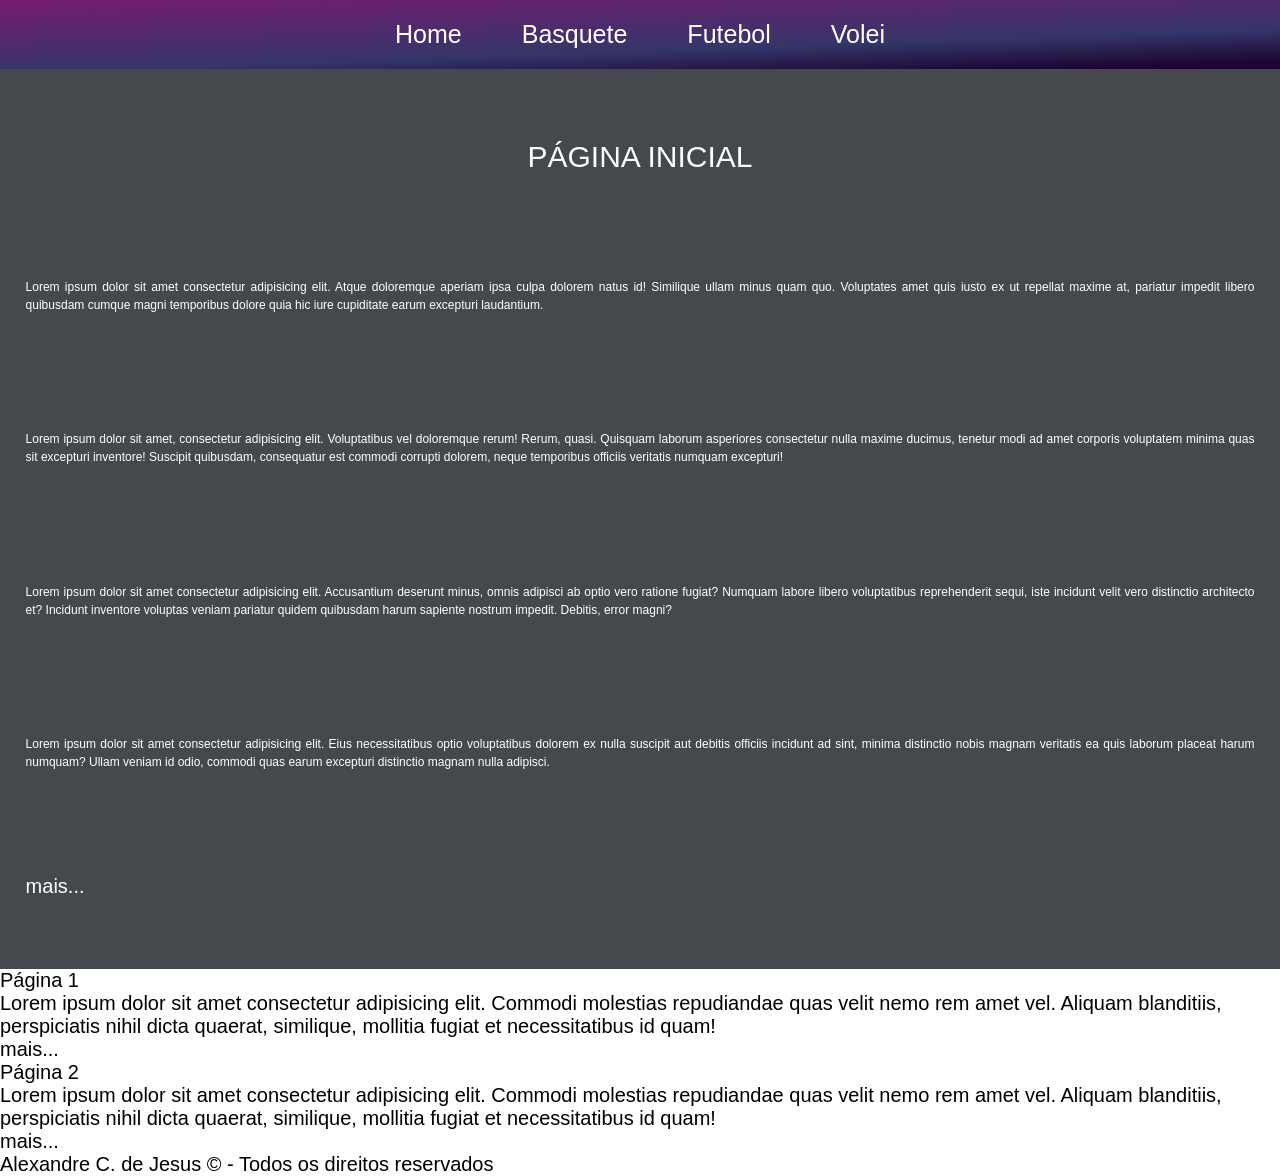
==== index.html @ aa4e0e37 "Aplicando @media - queries" ====
<!doctype html>
<html lang="pt-br">
  <head>
    <meta charset="UTF-8" />
    <meta name="viewport" content="width=device-width, initial-scale=1.0" />
    <title>ESPORTE TOTAL</title>
    <link rel="stylesheet" href="./css/main.css" />
  </head>
  <body>
    <header class="cabecalho">
      <nav class="cabecalho__navbar">
        <ul class="cabecalho__lista">
          <li class="cabecalho__list-item">
            <a
              class="cabecalho__link cabecalho__link--active"
              href="./index.html"
              >Home</a
            >
          </li>
          <li class="cabecalho__list-item">
            <a class="cabecalho__link" href="./paginas/basquete.html"
              >Basquete</a
            >
          </li>
          <li class="cabecalho__list-item">
            <a class="cabecalho__link" href="./paginas/futebol.html">Futebol</a>
          </li>
          <li class="cabecalho__list-item">
            <a class="cabecalho__link" href="./paginas/volei.html">Volei</a>
          </li>
        </ul>
      </nav>
    </header>

    <main>
      <section class="hero">
        <div class="hero__container">
          <h1 class="hero__title">Página Inicial</h1>
          <p class="hero__text">
            Lorem ipsum dolor sit amet consectetur adipisicing elit. Atque
            doloremque aperiam ipsa culpa dolorem natus id! Similique ullam
            minus quam quo. Voluptates amet quis iusto ex ut repellat maxime at,
            pariatur impedit libero quibusdam cumque magni temporibus dolore
            quia hic iure cupiditate earum excepturi laudantium.
          </p>
          <p class="hero__text">
            Lorem ipsum dolor sit amet, consectetur adipisicing elit.
            Voluptatibus vel doloremque rerum! Rerum, quasi. Quisquam laborum
            asperiores consectetur nulla maxime ducimus, tenetur modi ad amet
            corporis voluptatem minima quas sit excepturi inventore! Suscipit
            quibusdam, consequatur est commodi corrupti dolorem, neque
            temporibus officiis veritatis numquam excepturi!
          </p>
          <p class="hero__text">
            Lorem ipsum dolor sit amet consectetur adipisicing elit. Accusantium
            deserunt minus, omnis adipisci ab optio vero ratione fugiat? Numquam
            labore libero voluptatibus reprehenderit sequi, iste incidunt velit
            vero distinctio architecto et? Incidunt inventore voluptas veniam
            pariatur quidem quibusdam harum sapiente nostrum impedit. Debitis,
            error magni?
          </p>
          <p class="hero__text">
            Lorem ipsum dolor sit amet consectetur adipisicing elit. Eius
            necessitatibus optio voluptatibus dolorem ex nulla suscipit aut
            debitis officiis incidunt ad sint, minima distinctio nobis magnam
            veritatis ea quis laborum placeat harum numquam? Ullam veniam id
            odio, commodi quas earum excepturi distinctio magnam nulla adipisci.
          </p>
          <a class="hero__btn" href="./pagina1.html">mais...</a>
        </div>
      </section>

      <section>
        <h2>Página 1</h2>
        <p>
          Lorem ipsum dolor sit amet consectetur adipisicing elit. Commodi
          molestias repudiandae quas velit nemo rem amet vel. Aliquam
          blanditiis, perspiciatis nihil dicta quaerat, similique, mollitia
          fugiat et necessitatibus id quam!
        </p>
        <a href="./pagina1.html">mais...</a>
      </section>
      <section>
        <h2>Página 2</h2>
        <p>
          Lorem ipsum dolor sit amet consectetur adipisicing elit. Commodi
          molestias repudiandae quas velit nemo rem amet vel. Aliquam
          blanditiis, perspiciatis nihil dicta quaerat, similique, mollitia
          fugiat et necessitatibus id quam!
        </p>
        <a href="./paginas/pagina2.html">mais...</a>
      </section>
    </main>

    <footer>
      <p class="unico">
        Alexandre C. de Jesus &copy; - Todos os direitos reservados
      </p>
    </footer>
  </body>
</html>
---- css/main.css ----
@import url('./base.css');
@import url('./cabecalho.css');
@import url('./hero.css');
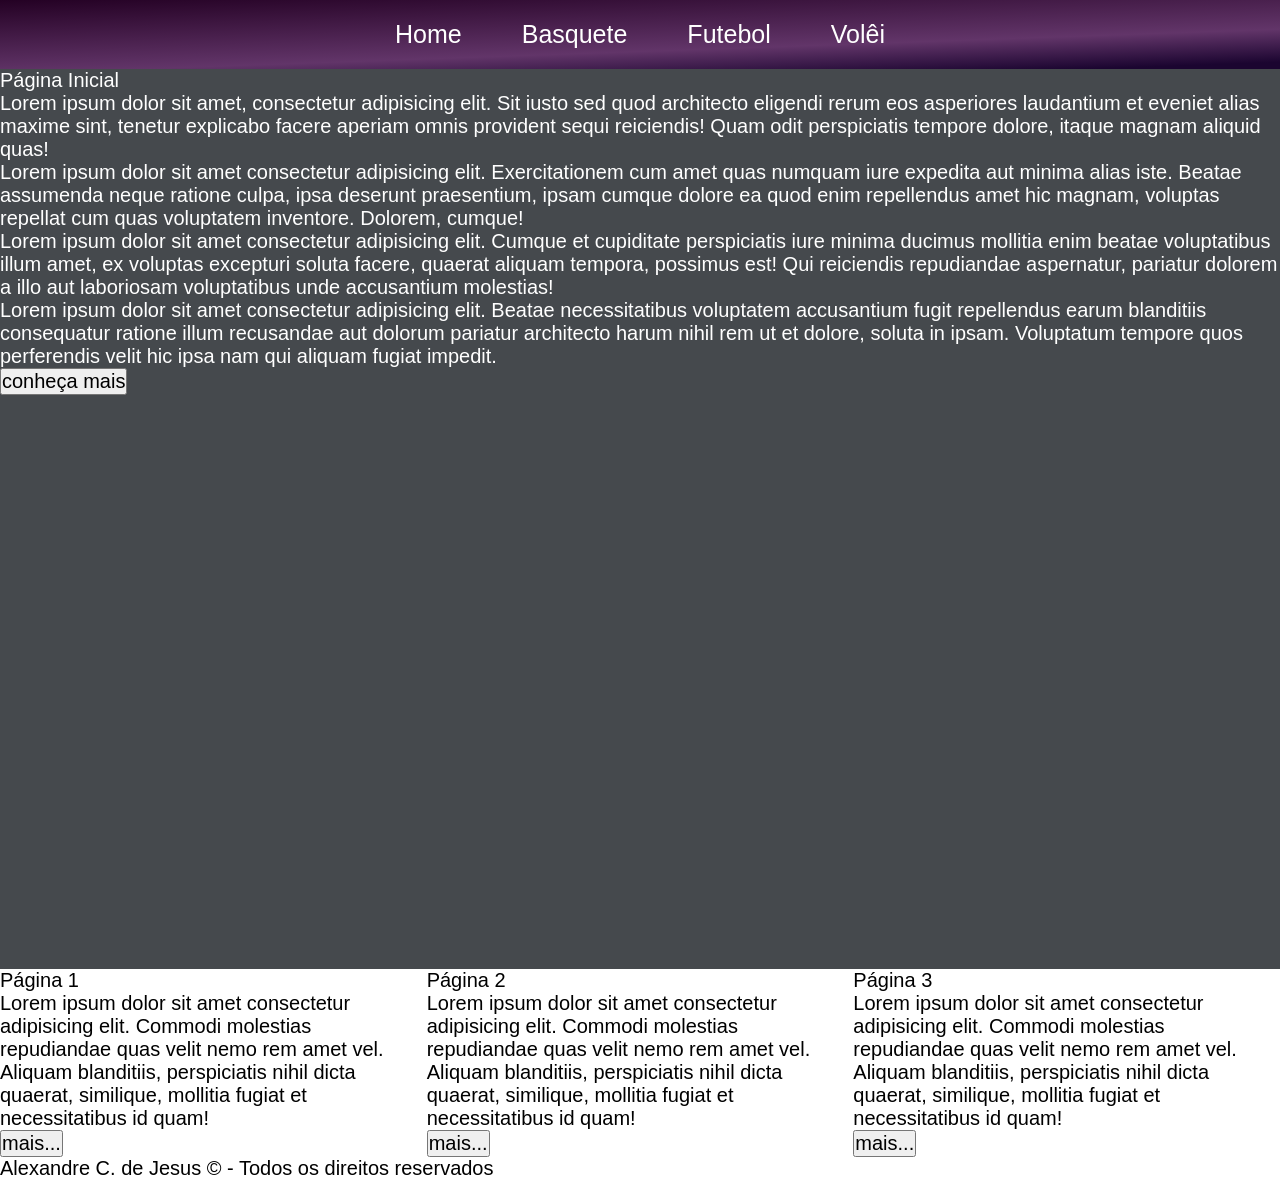
==== commit 05167d49: "feat : Aplicação do grid layout" ====
--- a/index.html
+++ b/index.html
@@ -1,101 +1,80 @@
-<!doctype html>
+<!DOCTYPE html>
 <html lang="pt-br">
   <head>
     <meta charset="UTF-8" />
     <meta name="viewport" content="width=device-width, initial-scale=1.0" />
-    <title>ESPORTE TOTAL</title>
+    <title>Esporte Total</title>
+
     <link rel="stylesheet" href="./css/main.css" />
   </head>
+
   <body>
-    <header class="cabecalho">
-      <nav class="cabecalho__navbar">
-        <ul class="cabecalho__lista">
-          <li class="cabecalho__list-item">
-            <a
-              class="cabecalho__link cabecalho__link--active"
-              href="./index.html"
-              >Home</a
-            >
-          </li>
-          <li class="cabecalho__list-item">
-            <a class="cabecalho__link" href="./paginas/basquete.html"
-              >Basquete</a
-            >
-          </li>
-          <li class="cabecalho__list-item">
-            <a class="cabecalho__link" href="./paginas/futebol.html">Futebol</a>
-          </li>
-          <li class="cabecalho__list-item">
-            <a class="cabecalho__link" href="./paginas/volei.html">Volei</a>
-          </li>
-        </ul>
-      </nav>
-    </header>
+      <header class="cabecalho">
 
-    <main>
-      <section class="hero">
-        <div class="hero__container">
-          <h1 class="hero__title">Página Inicial</h1>
-          <p class="hero__text">
-            Lorem ipsum dolor sit amet consectetur adipisicing elit. Atque
-            doloremque aperiam ipsa culpa dolorem natus id! Similique ullam
-            minus quam quo. Voluptates amet quis iusto ex ut repellat maxime at,
-            pariatur impedit libero quibusdam cumque magni temporibus dolore
-            quia hic iure cupiditate earum excepturi laudantium.
+        <nav class="cabecalho__navbar">
+          <ul class="cabecalho__lista">
+            <li class="cabecalho__list-item"><a class="cabecalho__link cabecalho__link--active" href="./index.html">Home</a></li>
+            <li class="cabecalho__list-item"><a class="cabecalho__link" href="./paginas/basquete.html">Basquete</a></li>
+            <li class="cabecalho__list-item"><a class="cabecalho__link" href="./paginas/futebol.html">Futebol</a></li>
+            <li class="cabecalho__list-item"><a class="cabecalho__link" href="./paginas/volei.html">Volêi</a></li>
+          </ul>
+        </nav>
+      </header>
+
+      <main class="conteudo">
+         <section class="hero">
+          <div class="hero_container">
+           <h1 class="hero_title">Página Inicial</h1>
+          <p class="hero_text">
+           Lorem ipsum dolor sit amet, consectetur adipisicing elit. Sit iusto sed quod architecto eligendi rerum eos asperiores laudantium et eveniet alias maxime sint, tenetur explicabo facere aperiam omnis provident sequi reiciendis! Quam odit perspiciatis tempore dolore, itaque magnam aliquid quas!
           </p>
-          <p class="hero__text">
-            Lorem ipsum dolor sit amet, consectetur adipisicing elit.
-            Voluptatibus vel doloremque rerum! Rerum, quasi. Quisquam laborum
-            asperiores consectetur nulla maxime ducimus, tenetur modi ad amet
-            corporis voluptatem minima quas sit excepturi inventore! Suscipit
-            quibusdam, consequatur est commodi corrupti dolorem, neque
-            temporibus officiis veritatis numquam excepturi!
+          <p class="hero_text">Lorem ipsum dolor sit amet consectetur adipisicing elit. Exercitationem cum amet quas numquam iure expedita aut minima alias iste. Beatae assumenda neque ratione culpa, ipsa deserunt praesentium, ipsam cumque dolore ea quod enim repellendus amet hic magnam, voluptas repellat cum quas voluptatem inventore. Dolorem, cumque!
           </p>
-          <p class="hero__text">
-            Lorem ipsum dolor sit amet consectetur adipisicing elit. Accusantium
-            deserunt minus, omnis adipisci ab optio vero ratione fugiat? Numquam
-            labore libero voluptatibus reprehenderit sequi, iste incidunt velit
-            vero distinctio architecto et? Incidunt inventore voluptas veniam
-            pariatur quidem quibusdam harum sapiente nostrum impedit. Debitis,
-            error magni?
+          <p class="hero_text">Lorem ipsum dolor sit amet consectetur adipisicing elit. Cumque et cupiditate perspiciatis iure minima ducimus mollitia enim beatae voluptatibus illum amet, ex voluptas excepturi soluta facere, quaerat aliquam tempora, possimus est! Qui reiciendis repudiandae aspernatur, pariatur dolorem a illo aut laboriosam voluptatibus unde accusantium molestias!           
           </p>
-          <p class="hero__text">
-            Lorem ipsum dolor sit amet consectetur adipisicing elit. Eius
-            necessitatibus optio voluptatibus dolorem ex nulla suscipit aut
-            debitis officiis incidunt ad sint, minima distinctio nobis magnam
-            veritatis ea quis laborum placeat harum numquam? Ullam veniam id
-            odio, commodi quas earum excepturi distinctio magnam nulla adipisci.
+          <p class="hero_text">
+            Lorem ipsum dolor sit amet consectetur adipisicing elit. Beatae necessitatibus voluptatem accusantium fugit repellendus earum blanditiis consequatur ratione illum recusandae aut dolorum pariatur architecto harum nihil rem ut et dolore, soluta in ipsam. Voluptatum tempore quos perferendis velit hic ipsa nam qui aliquam fugiat impedit.
           </p>
-          <a class="hero__btn" href="./pagina1.html">mais...</a>
-        </div>
-      </section>
-
-      <section>
-        <h2>Página 1</h2>
-        <p>
-          Lorem ipsum dolor sit amet consectetur adipisicing elit. Commodi
-          molestias repudiandae quas velit nemo rem amet vel. Aliquam
-          blanditiis, perspiciatis nihil dicta quaerat, similique, mollitia
-          fugiat et necessitatibus id quam!
-        </p>
-        <a href="./pagina1.html">mais...</a>
-      </section>
-      <section>
-        <h2>Página 2</h2>
-        <p>
-          Lorem ipsum dolor sit amet consectetur adipisicing elit. Commodi
-          molestias repudiandae quas velit nemo rem amet vel. Aliquam
-          blanditiis, perspiciatis nihil dicta quaerat, similique, mollitia
-          fugiat et necessitatibus id quam!
-        </p>
-        <a href="./paginas/pagina2.html">mais...</a>
-      </section>
-    </main>
-
-    <footer>
-      <p class="unico">
-        Alexandre C. de Jesus &copy; - Todos os direitos reservados
-      </p>
-    </footer>
+          <button class="hero_btn">conheça mais</button>
+          </div>
+        </section>
+          <div class="conteudo__container">
+            <section class="conteudo__sec">
+                <h2 class="conteudo__sub-tilte">Página 1</h2>
+                <p>
+                  Lorem ipsum dolor sit amet consectetur adipisicing elit. Commodi
+                  molestias repudiandae quas velit nemo rem amet vel. Aliquam
+                  blanditiis, perspiciatis nihil dicta quaerat, similique,
+                  mollitia fugiat et necessitatibus id quam!
+                </p>
+                <button><a href="./pagina1.html" id="mais">mais...</a></button>
+              
+            </section>
+            <section class="conteudo__sec">
+              <h2 class="conteudo__sub-tilte">Página 2</h2>
+              <p>
+                Lorem ipsum dolor sit amet consectetur adipisicing elit. Commodi
+                molestias repudiandae quas velit nemo rem amet vel. Aliquam
+                blanditiis, perspiciatis nihil dicta quaerat, similique, mollitia
+                fugiat et necessitatibus id quam!
+              </p>
+              <button><a href="./paginas/pagina2.html">mais...</a></button>
+            </section>
+            <section class="conteudo__sec">
+              <h2 class="conteudo__sub-tilte">Página 3</h2>
+              <p>
+                Lorem ipsum dolor sit amet consectetur adipisicing elit. Commodi
+                molestias repudiandae quas velit nemo rem amet vel. Aliquam
+                blanditiis, perspiciatis nihil dicta quaerat, similique, mollitia
+                fugiat et necessitatibus id quam!
+              </p>
+              <button><a href="./paginas/pagina2.html">mais...</a></button>
+            </section>
+          </div>
+      </main>
+      <footer>
+        <p>Alexandre C. de Jesus &copy; - Todos os direitos reservados</p>
+      </footer>
+    </div>
   </body>
 </html>
--- a/css/main.css
+++ b/css/main.css
@@ -1,3 +1,4 @@
 @import url('./base.css');
 @import url('./cabecalho.css');
-@import url('./hero.css');+@import url('./hero.css');
+@import url('./conteudo.css');
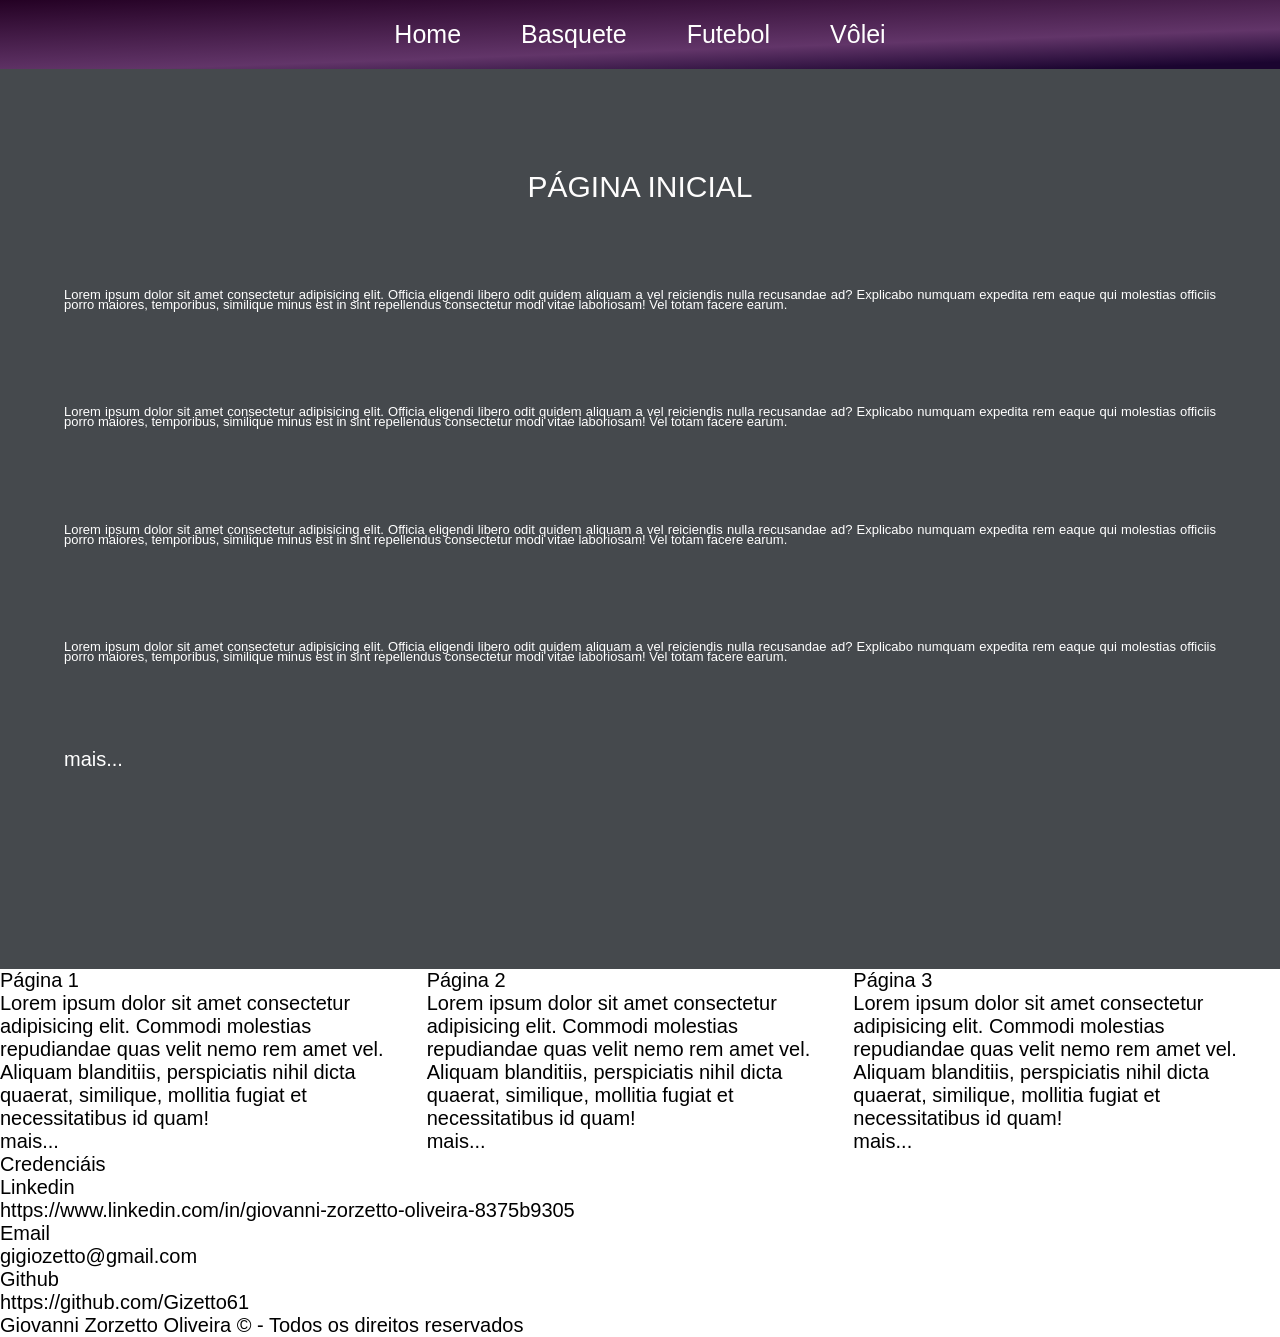
==== commit 8618a5e8: "feat: Aplicação de GridLayout basic" ====
--- a/index.html
+++ b/index.html
@@ -9,71 +9,113 @@
   </head>
 
   <body>
+    <div id="container">
       <header class="cabecalho">
-
         <nav class="cabecalho__navbar">
           <ul class="cabecalho__lista">
-            <li class="cabecalho__list-item"><a class="cabecalho__link cabecalho__link--active" href="./index.html">Home</a></li>
+            <li class="cabecalho__list-item"><a class="cabecalho_link cabecalho__link--active" href="./index.html" >Home</a></li>
             <li class="cabecalho__list-item"><a class="cabecalho__link" href="./paginas/basquete.html">Basquete</a></li>
             <li class="cabecalho__list-item"><a class="cabecalho__link" href="./paginas/futebol.html">Futebol</a></li>
-            <li class="cabecalho__list-item"><a class="cabecalho__link" href="./paginas/volei.html">Volêi</a></li>
+            <li class="cabecalho__list-item"><a class="cabecalho__link" href="./paginas/volei.html">Vôlei</a></li>
+            <!--<li class="cabecalho__list-item"><a class="cabecalho__link" href="https://github.com/Gizetto61">Link externo do GitHub</a></li>-->
           </ul>
         </nav>
       </header>
 
       <main class="conteudo">
-         <section class="hero">
-          <div class="hero_container">
-           <h1 class="hero_title">Página Inicial</h1>
-          <p class="hero_text">
-           Lorem ipsum dolor sit amet, consectetur adipisicing elit. Sit iusto sed quod architecto eligendi rerum eos asperiores laudantium et eveniet alias maxime sint, tenetur explicabo facere aperiam omnis provident sequi reiciendis! Quam odit perspiciatis tempore dolore, itaque magnam aliquid quas!
-          </p>
-          <p class="hero_text">Lorem ipsum dolor sit amet consectetur adipisicing elit. Exercitationem cum amet quas numquam iure expedita aut minima alias iste. Beatae assumenda neque ratione culpa, ipsa deserunt praesentium, ipsam cumque dolore ea quod enim repellendus amet hic magnam, voluptas repellat cum quas voluptatem inventore. Dolorem, cumque!
-          </p>
-          <p class="hero_text">Lorem ipsum dolor sit amet consectetur adipisicing elit. Cumque et cupiditate perspiciatis iure minima ducimus mollitia enim beatae voluptatibus illum amet, ex voluptas excepturi soluta facere, quaerat aliquam tempora, possimus est! Qui reiciendis repudiandae aspernatur, pariatur dolorem a illo aut laboriosam voluptatibus unde accusantium molestias!           
-          </p>
-          <p class="hero_text">
-            Lorem ipsum dolor sit amet consectetur adipisicing elit. Beatae necessitatibus voluptatem accusantium fugit repellendus earum blanditiis consequatur ratione illum recusandae aut dolorum pariatur architecto harum nihil rem ut et dolore, soluta in ipsam. Voluptatum tempore quos perferendis velit hic ipsa nam qui aliquam fugiat impedit.
-          </p>
-          <button class="hero_btn">conheça mais</button>
+        <section class="hero">
+          <div class="hero__container">
+            <h1 class="hero__title">Página Inicial</h1>
+            <p class="hero__text">
+              Lorem ipsum dolor sit amet consectetur adipisicing elit. Officia eligendi libero odit quidem aliquam a vel reiciendis nulla recusandae ad? Explicabo numquam expedita rem eaque qui molestias officiis porro maiores, temporibus, similique minus est in sint repellendus consectetur modi vitae laboriosam! Vel totam facere earum.
+            </p>
+            <p class="hero__text">
+              Lorem ipsum dolor sit amet consectetur adipisicing elit. Officia eligendi libero odit quidem aliquam a vel reiciendis nulla recusandae ad? Explicabo numquam expedita rem eaque qui molestias officiis porro maiores, temporibus, similique minus est in sint repellendus consectetur modi vitae laboriosam! Vel totam facere earum.
+            </p>
+            <p class="hero__text">
+              Lorem ipsum dolor sit amet consectetur adipisicing elit. Officia eligendi libero odit quidem aliquam a vel reiciendis nulla recusandae ad? Explicabo numquam expedita rem eaque qui molestias officiis porro maiores, temporibus, similique minus est in sint repellendus consectetur modi vitae laboriosam! Vel totam facere earum.
+            </p>
+            <p class="hero__text">
+              Lorem ipsum dolor sit amet consectetur adipisicing elit. Officia eligendi libero odit quidem aliquam a vel reiciendis nulla recusandae ad? Explicabo numquam expedita rem eaque qui molestias officiis porro maiores, temporibus, similique minus est in sint repellendus consectetur modi vitae laboriosam! Vel totam facere earum.
+            </p>
+            <a class="hero__btn" href="./pagina1.html">mais...</a><br />
+            <!-- <button>clique aqui</button> -->
           </div>
         </section>
-          <div class="conteudo__container">
-            <section class="conteudo__sec">
-                <h2 class="conteudo__sub-tilte">Página 1</h2>
-                <p>
-                  Lorem ipsum dolor sit amet consectetur adipisicing elit. Commodi
-                  molestias repudiandae quas velit nemo rem amet vel. Aliquam
-                  blanditiis, perspiciatis nihil dicta quaerat, similique,
-                  mollitia fugiat et necessitatibus id quam!
-                </p>
-                <button><a href="./pagina1.html" id="mais">mais...</a></button>
-              
-            </section>
-            <section class="conteudo__sec">
-              <h2 class="conteudo__sub-tilte">Página 2</h2>
-              <p>
-                Lorem ipsum dolor sit amet consectetur adipisicing elit. Commodi
-                molestias repudiandae quas velit nemo rem amet vel. Aliquam
-                blanditiis, perspiciatis nihil dicta quaerat, similique, mollitia
-                fugiat et necessitatibus id quam!
-              </p>
-              <button><a href="./paginas/pagina2.html">mais...</a></button>
-            </section>
-            <section class="conteudo__sec">
-              <h2 class="conteudo__sub-tilte">Página 3</h2>
-              <p>
-                Lorem ipsum dolor sit amet consectetur adipisicing elit. Commodi
-                molestias repudiandae quas velit nemo rem amet vel. Aliquam
-                blanditiis, perspiciatis nihil dicta quaerat, similique, mollitia
-                fugiat et necessitatibus id quam!
-              </p>
-              <button><a href="./paginas/pagina2.html">mais...</a></button>
-            </section>
+        <div class="conteudo__container">
+          <section class="conteudo__sec">
+            <h2 class="conteudo__sub-title">Página 1</h2>
+            <p>
+              Lorem ipsum dolor sit amet consectetur adipisicing elit. Commodi
+              molestias repudiandae quas velit nemo rem amet vel. Aliquam
+              blanditiis, perspiciatis nihil dicta quaerat, similique, mollitia
+              fugiat et necessitatibus id quam!
+            </p>
+            <a href="./paginas/pagina2.html">mais...</a>
+          </section>
+          <section class="conteudo__sec">
+            <h2 class="conteudo__sub-title">Página 2</h2>
+            <p>
+              Lorem ipsum dolor sit amet consectetur adipisicing elit. Commodi
+              molestias repudiandae quas velit nemo rem amet vel. Aliquam
+              blanditiis, perspiciatis nihil dicta quaerat, similique, mollitia
+              fugiat et necessitatibus id quam!
+            </p>
+            <a href="./paginas/pagina2.html">mais...</a>
+          </section>
+          <section class="conteudo__sec">
+            <h2 class="conteudo__sub-title">Página 3</h2>
+            <p>
+              Lorem ipsum dolor sit amet consectetur adipisicing elit. Commodi
+              molestias repudiandae quas velit nemo rem amet vel. Aliquam
+              blanditiis, perspiciatis nihil dicta quaerat, similique, mollitia
+              fugiat et necessitatibus id quam!
+            </p>
+            <a href="./paginas/pagina2.html">mais...</a>
+          </section>
+        </div>
+        <!-- 
+        <section id="emoji">
+          <div id="container2">
+            <h3>Emoji 1</h3>
+            <img
+              src="https://th.bing.com/th/id/R.256f91d82d37bf063b2c26412b89d5b1?rik=J%2fCyyw1Q2%2b1HRA&riu=http%3a%2f%2fwww.pngall.com%2fwp-content%2fuploads%2f2016%2f06%2fUnamused-Face-Emoji-PNG.png&ehk=8%2feX43hqgHwR8XQH3UnhP3Bbj%2f5WomwNAAYa1FRGMyI%3d&risl=&pid=ImgRaw&r=0"
+              alt="Emoji01"
+              id="emoji1"
+            />
+            <p>Este emogi está muito entediado!</p>
+
+            <h3>Emoji 2</h3>
+            <img
+              src="https://tse3.mm.bing.net/th/id/OIP.K6imW6iwixPCPIz_qtX7awHaHa?rs=1&pid=ImgDetMain&o=7&rm=3"
+              alt="Emoji02"
+            />
+            <p>Está muito sol!</p>
+
+            <h3>Emoji 3</h3>
+            <img
+              src="https://media.istockphoto.com/id/583798382/pt/vetorial/surrender-emoticon.jpg?s=612x612&w=0&k=20&c=0CZN9fS01ogmIWIkRbkHMNvpmmFHvSTowW_O6OSDN_A="
+              alt="Emoji03"
+            />
+            <p>Que susto!</p>
           </div>
+        </section>
+        -->
       </main>
-      <footer>
-        <p>Alexandre C. de Jesus &copy; - Todos os direitos reservados</p>
+      <footer id="rodape">
+        <ul>
+          <li><h3>Credenciáis</h3></li>
+          <ul><h4>Linkedin</h4>
+            <li><a href="https://www.linkedin.com/in/giovanni-zorzetto-oliveira-8375b9305" target="_blank">https://www.linkedin.com/in/giovanni-zorzetto-oliveira-8375b9305</a></li>
+            <h4>Email</h4>
+            <li><a href="gigiozetto@gmail.com" target="_blank">gigiozetto@gmail.com</a></li>
+            <h4>Github</h4>
+            <li><a href="https://github.com/Gizetto61" target="_blank">https://github.com/Gizetto61</a></li>
+          </ul>
+        </ul>
+        <p id="unico">
+          Giovanni Zorzetto Oliveira &copy; - Todos os direitos reservados
+        </p>
       </footer>
     </div>
   </body>
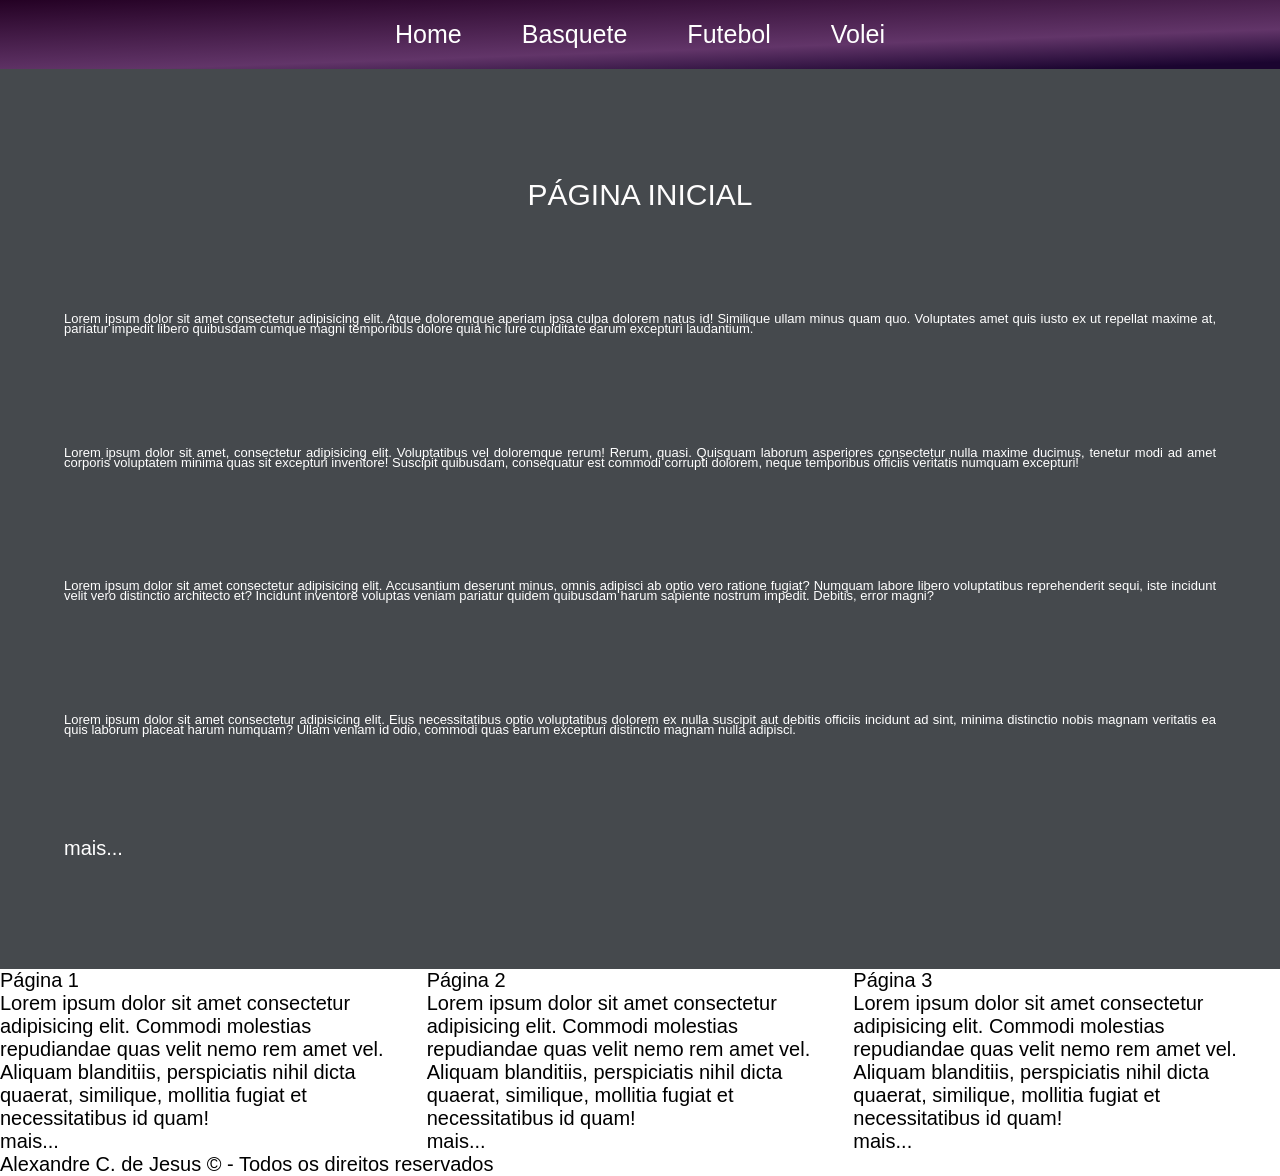
==== commit 9568818e: "feat: aplicação de grid na segunda seção" ====
--- a/index.html
+++ b/index.html
@@ -1,122 +1,114 @@
-<!DOCTYPE html>
+<!doctype html>
 <html lang="pt-br">
   <head>
     <meta charset="UTF-8" />
     <meta name="viewport" content="width=device-width, initial-scale=1.0" />
-    <title>Esporte Total</title>
-
+    <title>ESPORTE TOTAL</title>
     <link rel="stylesheet" href="./css/main.css" />
   </head>
+  <body>
+    <header class="cabecalho">
+      <nav class="cabecalho__navbar">
+        <ul class="cabecalho__lista">
+          <li class="cabecalho__list-item">
+            <a
+              class="cabecalho__link cabecalho__link--active"
+              href="./index.html"
+              >Home</a
+            >
+          </li>
+          <li class="cabecalho__list-item">
+            <a class="cabecalho__link" href="./paginas/basquete.html"
+              >Basquete</a
+            >
+          </li>
+          <li class="cabecalho__list-item">
+            <a class="cabecalho__link" href="./paginas/futebol.html">Futebol</a>
+          </li>
+          <li class="cabecalho__list-item">
+            <a class="cabecalho__link" href="./paginas/volei.html">Volei</a>
+          </li>
+        </ul>
+      </nav>
+    </header>
 
-  <body>
-    <div id="container">
-      <header class="cabecalho">
-        <nav class="cabecalho__navbar">
-          <ul class="cabecalho__lista">
-            <li class="cabecalho__list-item"><a class="cabecalho_link cabecalho__link--active" href="./index.html" >Home</a></li>
-            <li class="cabecalho__list-item"><a class="cabecalho__link" href="./paginas/basquete.html">Basquete</a></li>
-            <li class="cabecalho__list-item"><a class="cabecalho__link" href="./paginas/futebol.html">Futebol</a></li>
-            <li class="cabecalho__list-item"><a class="cabecalho__link" href="./paginas/volei.html">Vôlei</a></li>
-            <!--<li class="cabecalho__list-item"><a class="cabecalho__link" href="https://github.com/Gizetto61">Link externo do GitHub</a></li>-->
-          </ul>
-        </nav>
-      </header>
+    <main class="conteudo">
+      <section class="hero">
+        <div class="hero__container">
+          <h1 class="hero__title">Página Inicial</h1>
+          <p class="hero__text">
+            Lorem ipsum dolor sit amet consectetur adipisicing elit. Atque
+            doloremque aperiam ipsa culpa dolorem natus id! Similique ullam
+            minus quam quo. Voluptates amet quis iusto ex ut repellat maxime at,
+            pariatur impedit libero quibusdam cumque magni temporibus dolore
+            quia hic iure cupiditate earum excepturi laudantium.
+          </p>
+          <p class="hero__text">
+            Lorem ipsum dolor sit amet, consectetur adipisicing elit.
+            Voluptatibus vel doloremque rerum! Rerum, quasi. Quisquam laborum
+            asperiores consectetur nulla maxime ducimus, tenetur modi ad amet
+            corporis voluptatem minima quas sit excepturi inventore! Suscipit
+            quibusdam, consequatur est commodi corrupti dolorem, neque
+            temporibus officiis veritatis numquam excepturi!
+          </p>
+          <p class="hero__text">
+            Lorem ipsum dolor sit amet consectetur adipisicing elit. Accusantium
+            deserunt minus, omnis adipisci ab optio vero ratione fugiat? Numquam
+            labore libero voluptatibus reprehenderit sequi, iste incidunt velit
+            vero distinctio architecto et? Incidunt inventore voluptas veniam
+            pariatur quidem quibusdam harum sapiente nostrum impedit. Debitis,
+            error magni?
+          </p>
+          <p class="hero__text">
+            Lorem ipsum dolor sit amet consectetur adipisicing elit. Eius
+            necessitatibus optio voluptatibus dolorem ex nulla suscipit aut
+            debitis officiis incidunt ad sint, minima distinctio nobis magnam
+            veritatis ea quis laborum placeat harum numquam? Ullam veniam id
+            odio, commodi quas earum excepturi distinctio magnam nulla adipisci.
+          </p>
+          <a class="hero__btn" href="./pagina1.html">mais...</a>
+        </div>
+      </section>
 
-      <main class="conteudo">
-        <section class="hero">
-          <div class="hero__container">
-            <h1 class="hero__title">Página Inicial</h1>
-            <p class="hero__text">
-              Lorem ipsum dolor sit amet consectetur adipisicing elit. Officia eligendi libero odit quidem aliquam a vel reiciendis nulla recusandae ad? Explicabo numquam expedita rem eaque qui molestias officiis porro maiores, temporibus, similique minus est in sint repellendus consectetur modi vitae laboriosam! Vel totam facere earum.
-            </p>
-            <p class="hero__text">
-              Lorem ipsum dolor sit amet consectetur adipisicing elit. Officia eligendi libero odit quidem aliquam a vel reiciendis nulla recusandae ad? Explicabo numquam expedita rem eaque qui molestias officiis porro maiores, temporibus, similique minus est in sint repellendus consectetur modi vitae laboriosam! Vel totam facere earum.
-            </p>
-            <p class="hero__text">
-              Lorem ipsum dolor sit amet consectetur adipisicing elit. Officia eligendi libero odit quidem aliquam a vel reiciendis nulla recusandae ad? Explicabo numquam expedita rem eaque qui molestias officiis porro maiores, temporibus, similique minus est in sint repellendus consectetur modi vitae laboriosam! Vel totam facere earum.
-            </p>
-            <p class="hero__text">
-              Lorem ipsum dolor sit amet consectetur adipisicing elit. Officia eligendi libero odit quidem aliquam a vel reiciendis nulla recusandae ad? Explicabo numquam expedita rem eaque qui molestias officiis porro maiores, temporibus, similique minus est in sint repellendus consectetur modi vitae laboriosam! Vel totam facere earum.
-            </p>
-            <a class="hero__btn" href="./pagina1.html">mais...</a><br />
-            <!-- <button>clique aqui</button> -->
-          </div>
+      <div class="conteudo__container">
+        <section class="conteudo__sec">
+          <h2 class="conteudo__sub-title">Página 1</h2>
+          <p>
+            Lorem ipsum dolor sit amet consectetur adipisicing elit. Commodi
+            molestias repudiandae quas velit nemo rem amet vel. Aliquam
+            blanditiis, perspiciatis nihil dicta quaerat, similique, mollitia
+            fugiat et necessitatibus id quam!
+          </p>
+          <a href="./pagina1.html">mais...</a>
         </section>
-        <div class="conteudo__container">
-          <section class="conteudo__sec">
-            <h2 class="conteudo__sub-title">Página 1</h2>
-            <p>
-              Lorem ipsum dolor sit amet consectetur adipisicing elit. Commodi
-              molestias repudiandae quas velit nemo rem amet vel. Aliquam
-              blanditiis, perspiciatis nihil dicta quaerat, similique, mollitia
-              fugiat et necessitatibus id quam!
-            </p>
-            <a href="./paginas/pagina2.html">mais...</a>
-          </section>
-          <section class="conteudo__sec">
-            <h2 class="conteudo__sub-title">Página 2</h2>
-            <p>
-              Lorem ipsum dolor sit amet consectetur adipisicing elit. Commodi
-              molestias repudiandae quas velit nemo rem amet vel. Aliquam
-              blanditiis, perspiciatis nihil dicta quaerat, similique, mollitia
-              fugiat et necessitatibus id quam!
-            </p>
-            <a href="./paginas/pagina2.html">mais...</a>
-          </section>
-          <section class="conteudo__sec">
-            <h2 class="conteudo__sub-title">Página 3</h2>
-            <p>
-              Lorem ipsum dolor sit amet consectetur adipisicing elit. Commodi
-              molestias repudiandae quas velit nemo rem amet vel. Aliquam
-              blanditiis, perspiciatis nihil dicta quaerat, similique, mollitia
-              fugiat et necessitatibus id quam!
-            </p>
-            <a href="./paginas/pagina2.html">mais...</a>
-          </section>
-        </div>
-        <!-- 
-        <section id="emoji">
-          <div id="container2">
-            <h3>Emoji 1</h3>
-            <img
-              src="https://th.bing.com/th/id/R.256f91d82d37bf063b2c26412b89d5b1?rik=J%2fCyyw1Q2%2b1HRA&riu=http%3a%2f%2fwww.pngall.com%2fwp-content%2fuploads%2f2016%2f06%2fUnamused-Face-Emoji-PNG.png&ehk=8%2feX43hqgHwR8XQH3UnhP3Bbj%2f5WomwNAAYa1FRGMyI%3d&risl=&pid=ImgRaw&r=0"
-              alt="Emoji01"
-              id="emoji1"
-            />
-            <p>Este emogi está muito entediado!</p>
+        
+        <section class="conteudo__sec">
+          <h2 class="conteudo__sub-title">Página 2</h2>
+          <p>
+            Lorem ipsum dolor sit amet consectetur adipisicing elit. Commodi
+            molestias repudiandae quas velit nemo rem amet vel. Aliquam
+            blanditiis, perspiciatis nihil dicta quaerat, similique, mollitia
+            fugiat et necessitatibus id quam!
+          </p>
+          <a href="./paginas/pagina2.html">mais...</a>
+        </section>
+        <section class="conteudo__sec">
+          <h2 class="conteudo__sub-title">Página 3</h2>
+          <p>
+            Lorem ipsum dolor sit amet consectetur adipisicing elit. Commodi
+            molestias repudiandae quas velit nemo rem amet vel. Aliquam
+            blanditiis, perspiciatis nihil dicta quaerat, similique, mollitia
+            fugiat et necessitatibus id quam!
+          </p>
+          <a href="./paginas/pagina2.html">mais...</a>
+        </section>
+      </div>
+    </main>
 
-            <h3>Emoji 2</h3>
-            <img
-              src="https://tse3.mm.bing.net/th/id/OIP.K6imW6iwixPCPIz_qtX7awHaHa?rs=1&pid=ImgDetMain&o=7&rm=3"
-              alt="Emoji02"
-            />
-            <p>Está muito sol!</p>
-
-            <h3>Emoji 3</h3>
-            <img
-              src="https://media.istockphoto.com/id/583798382/pt/vetorial/surrender-emoticon.jpg?s=612x612&w=0&k=20&c=0CZN9fS01ogmIWIkRbkHMNvpmmFHvSTowW_O6OSDN_A="
-              alt="Emoji03"
-            />
-            <p>Que susto!</p>
-          </div>
-        </section>
-        -->
-      </main>
-      <footer id="rodape">
-        <ul>
-          <li><h3>Credenciáis</h3></li>
-          <ul><h4>Linkedin</h4>
-            <li><a href="https://www.linkedin.com/in/giovanni-zorzetto-oliveira-8375b9305" target="_blank">https://www.linkedin.com/in/giovanni-zorzetto-oliveira-8375b9305</a></li>
-            <h4>Email</h4>
-            <li><a href="gigiozetto@gmail.com" target="_blank">gigiozetto@gmail.com</a></li>
-            <h4>Github</h4>
-            <li><a href="https://github.com/Gizetto61" target="_blank">https://github.com/Gizetto61</a></li>
-          </ul>
-        </ul>
-        <p id="unico">
-          Giovanni Zorzetto Oliveira &copy; - Todos os direitos reservados
-        </p>
-      </footer>
-    </div>
+    <footer>
+      <p class="unico">
+        Alexandre C. de Jesus &copy; - Todos os direitos reservados
+      </p>
+    </footer>
   </body>
 </html>
--- a/css/main.css
+++ b/css/main.css
@@ -1,4 +1,5 @@
 @import url('./base.css');
 @import url('./cabecalho.css');
 @import url('./hero.css');
-@import url('./conteudo.css');+@import url('./conteudo.css')
+
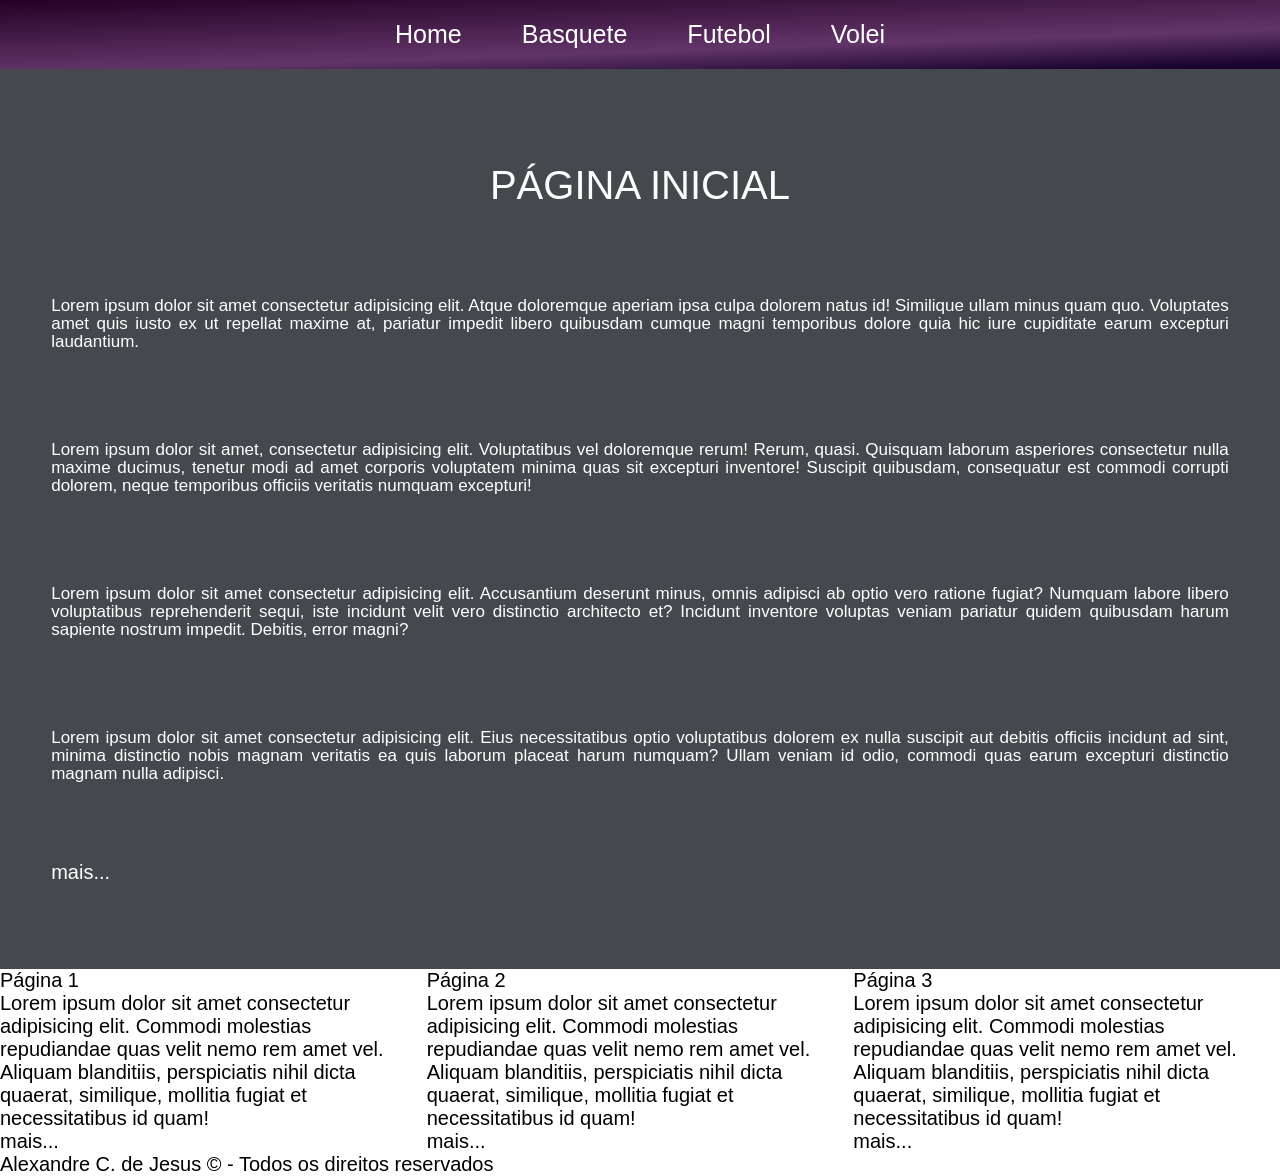
==== commit c8613145: "feat: aplicação de grid layout basic exercicio" ====
--- a/index.html
+++ b/index.html
@@ -81,7 +81,6 @@
           </p>
           <a href="./pagina1.html">mais...</a>
         </section>
-        
         <section class="conteudo__sec">
           <h2 class="conteudo__sub-title">Página 2</h2>
           <p>
--- a/css/main.css
+++ b/css/main.css
@@ -1,5 +1,4 @@
 @import url('./base.css');
 @import url('./cabecalho.css');
 @import url('./hero.css');
-@import url('./conteudo.css')
-
+@import url('./conteudo.css');
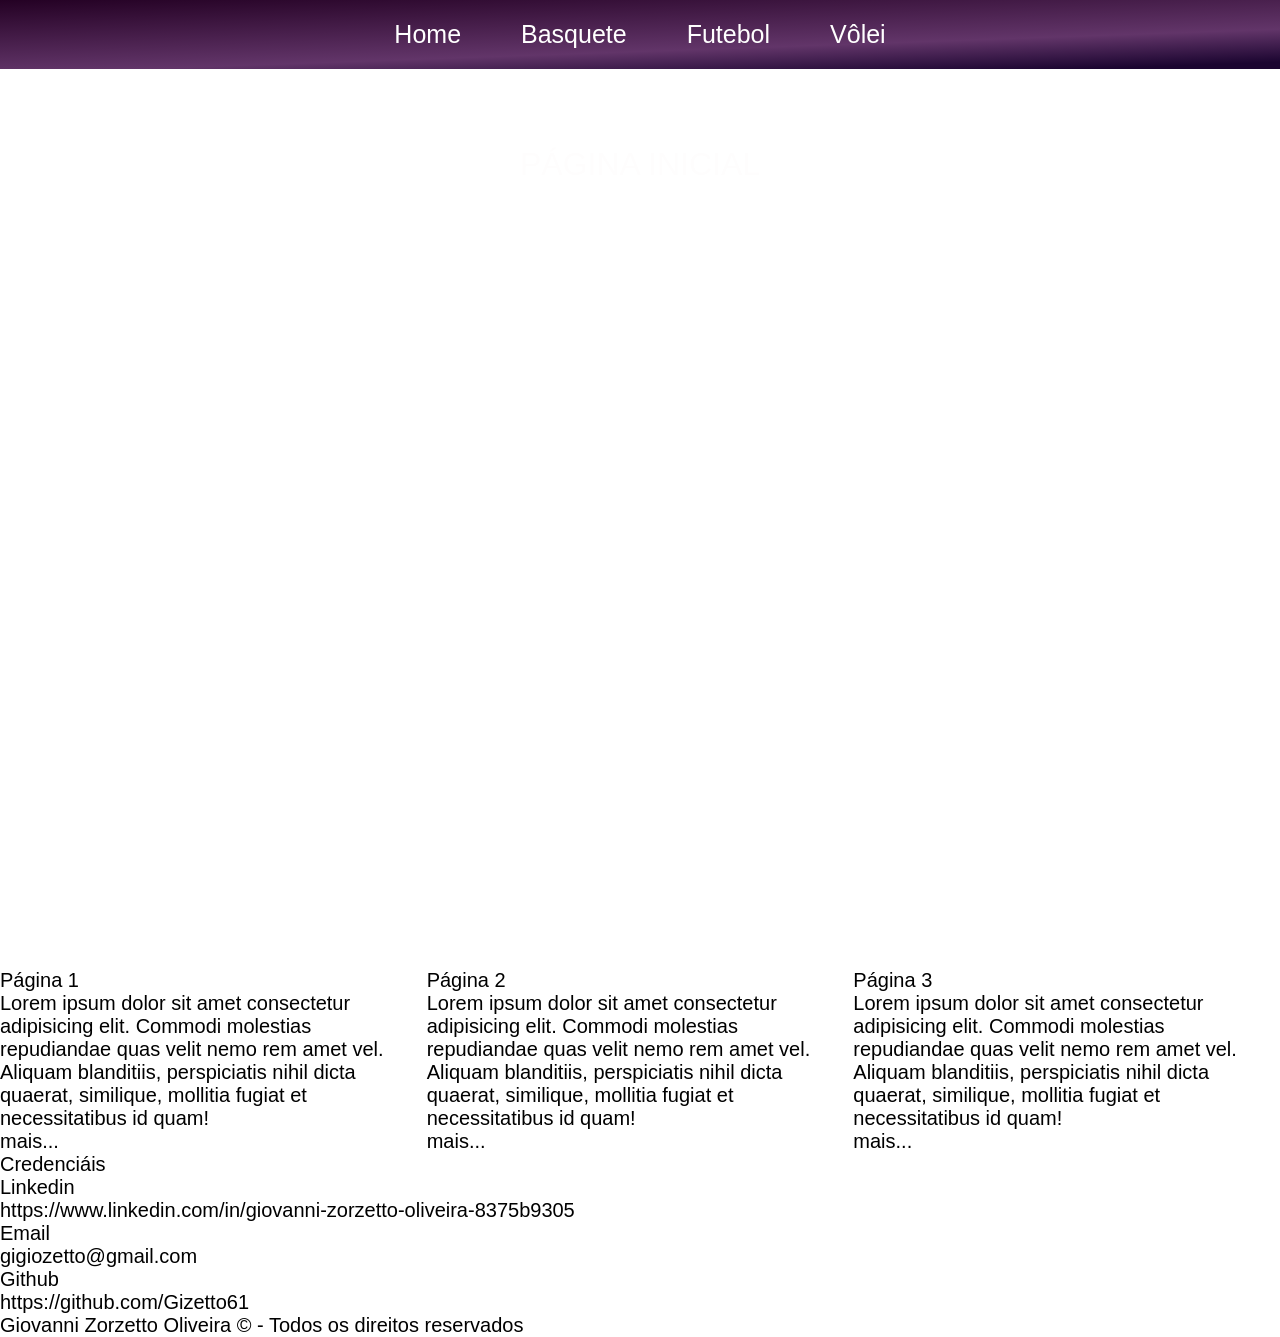
==== commit 81dfbacd: "Merge 8618a5e8297026cec077a413ba8790c80d737d10 into f1e36719ec4165b8ccce7722b2519f04f791174e" ====
--- a/index.html
+++ b/index.html
@@ -1,113 +1,122 @@
-<!doctype html>
+<!DOCTYPE html>
 <html lang="pt-br">
   <head>
     <meta charset="UTF-8" />
     <meta name="viewport" content="width=device-width, initial-scale=1.0" />
-    <title>ESPORTE TOTAL</title>
+    <title>Esporte Total</title>
+
     <link rel="stylesheet" href="./css/main.css" />
   </head>
+
   <body>
-    <header class="cabecalho">
-      <nav class="cabecalho__navbar">
-        <ul class="cabecalho__lista">
-          <li class="cabecalho__list-item">
-            <a
-              class="cabecalho__link cabecalho__link--active"
-              href="./index.html"
-              >Home</a
-            >
-          </li>
-          <li class="cabecalho__list-item">
-            <a class="cabecalho__link" href="./paginas/basquete.html"
-              >Basquete</a
-            >
-          </li>
-          <li class="cabecalho__list-item">
-            <a class="cabecalho__link" href="./paginas/futebol.html">Futebol</a>
-          </li>
-          <li class="cabecalho__list-item">
-            <a class="cabecalho__link" href="./paginas/volei.html">Volei</a>
-          </li>
+    <div id="container">
+      <header class="cabecalho">
+        <nav class="cabecalho__navbar">
+          <ul class="cabecalho__lista">
+            <li class="cabecalho__list-item"><a class="cabecalho_link cabecalho__link--active" href="./index.html" >Home</a></li>
+            <li class="cabecalho__list-item"><a class="cabecalho__link" href="./paginas/basquete.html">Basquete</a></li>
+            <li class="cabecalho__list-item"><a class="cabecalho__link" href="./paginas/futebol.html">Futebol</a></li>
+            <li class="cabecalho__list-item"><a class="cabecalho__link" href="./paginas/volei.html">Vôlei</a></li>
+            <!--<li class="cabecalho__list-item"><a class="cabecalho__link" href="https://github.com/Gizetto61">Link externo do GitHub</a></li>-->
+          </ul>
+        </nav>
+      </header>
+
+      <main class="conteudo">
+        <section class="hero">
+          <div class="hero__container">
+            <h1 class="hero__title">Página Inicial</h1>
+            <p class="hero__text">
+              Lorem ipsum dolor sit amet consectetur adipisicing elit. Officia eligendi libero odit quidem aliquam a vel reiciendis nulla recusandae ad? Explicabo numquam expedita rem eaque qui molestias officiis porro maiores, temporibus, similique minus est in sint repellendus consectetur modi vitae laboriosam! Vel totam facere earum.
+            </p>
+            <p class="hero__text">
+              Lorem ipsum dolor sit amet consectetur adipisicing elit. Officia eligendi libero odit quidem aliquam a vel reiciendis nulla recusandae ad? Explicabo numquam expedita rem eaque qui molestias officiis porro maiores, temporibus, similique minus est in sint repellendus consectetur modi vitae laboriosam! Vel totam facere earum.
+            </p>
+            <p class="hero__text">
+              Lorem ipsum dolor sit amet consectetur adipisicing elit. Officia eligendi libero odit quidem aliquam a vel reiciendis nulla recusandae ad? Explicabo numquam expedita rem eaque qui molestias officiis porro maiores, temporibus, similique minus est in sint repellendus consectetur modi vitae laboriosam! Vel totam facere earum.
+            </p>
+            <p class="hero__text">
+              Lorem ipsum dolor sit amet consectetur adipisicing elit. Officia eligendi libero odit quidem aliquam a vel reiciendis nulla recusandae ad? Explicabo numquam expedita rem eaque qui molestias officiis porro maiores, temporibus, similique minus est in sint repellendus consectetur modi vitae laboriosam! Vel totam facere earum.
+            </p>
+            <a class="hero__btn" href="./pagina1.html">mais...</a><br />
+            <!-- <button>clique aqui</button> -->
+          </div>
+        </section>
+        <div class="conteudo__container">
+          <section class="conteudo__sec">
+            <h2 class="conteudo__sub-title">Página 1</h2>
+            <p>
+              Lorem ipsum dolor sit amet consectetur adipisicing elit. Commodi
+              molestias repudiandae quas velit nemo rem amet vel. Aliquam
+              blanditiis, perspiciatis nihil dicta quaerat, similique, mollitia
+              fugiat et necessitatibus id quam!
+            </p>
+            <a href="./paginas/pagina2.html">mais...</a>
+          </section>
+          <section class="conteudo__sec">
+            <h2 class="conteudo__sub-title">Página 2</h2>
+            <p>
+              Lorem ipsum dolor sit amet consectetur adipisicing elit. Commodi
+              molestias repudiandae quas velit nemo rem amet vel. Aliquam
+              blanditiis, perspiciatis nihil dicta quaerat, similique, mollitia
+              fugiat et necessitatibus id quam!
+            </p>
+            <a href="./paginas/pagina2.html">mais...</a>
+          </section>
+          <section class="conteudo__sec">
+            <h2 class="conteudo__sub-title">Página 3</h2>
+            <p>
+              Lorem ipsum dolor sit amet consectetur adipisicing elit. Commodi
+              molestias repudiandae quas velit nemo rem amet vel. Aliquam
+              blanditiis, perspiciatis nihil dicta quaerat, similique, mollitia
+              fugiat et necessitatibus id quam!
+            </p>
+            <a href="./paginas/pagina2.html">mais...</a>
+          </section>
+        </div>
+        <!-- 
+        <section id="emoji">
+          <div id="container2">
+            <h3>Emoji 1</h3>
+            <img
+              src="https://th.bing.com/th/id/R.256f91d82d37bf063b2c26412b89d5b1?rik=J%2fCyyw1Q2%2b1HRA&riu=http%3a%2f%2fwww.pngall.com%2fwp-content%2fuploads%2f2016%2f06%2fUnamused-Face-Emoji-PNG.png&ehk=8%2feX43hqgHwR8XQH3UnhP3Bbj%2f5WomwNAAYa1FRGMyI%3d&risl=&pid=ImgRaw&r=0"
+              alt="Emoji01"
+              id="emoji1"
+            />
+            <p>Este emogi está muito entediado!</p>
+
+            <h3>Emoji 2</h3>
+            <img
+              src="https://tse3.mm.bing.net/th/id/OIP.K6imW6iwixPCPIz_qtX7awHaHa?rs=1&pid=ImgDetMain&o=7&rm=3"
+              alt="Emoji02"
+            />
+            <p>Está muito sol!</p>
+
+            <h3>Emoji 3</h3>
+            <img
+              src="https://media.istockphoto.com/id/583798382/pt/vetorial/surrender-emoticon.jpg?s=612x612&w=0&k=20&c=0CZN9fS01ogmIWIkRbkHMNvpmmFHvSTowW_O6OSDN_A="
+              alt="Emoji03"
+            />
+            <p>Que susto!</p>
+          </div>
+        </section>
+        -->
+      </main>
+      <footer id="rodape">
+        <ul>
+          <li><h3>Credenciáis</h3></li>
+          <ul><h4>Linkedin</h4>
+            <li><a href="https://www.linkedin.com/in/giovanni-zorzetto-oliveira-8375b9305" target="_blank">https://www.linkedin.com/in/giovanni-zorzetto-oliveira-8375b9305</a></li>
+            <h4>Email</h4>
+            <li><a href="gigiozetto@gmail.com" target="_blank">gigiozetto@gmail.com</a></li>
+            <h4>Github</h4>
+            <li><a href="https://github.com/Gizetto61" target="_blank">https://github.com/Gizetto61</a></li>
+          </ul>
         </ul>
-      </nav>
-    </header>
-
-    <main class="conteudo">
-      <section class="hero">
-        <div class="hero__container">
-          <h1 class="hero__title">Página Inicial</h1>
-          <p class="hero__text">
-            Lorem ipsum dolor sit amet consectetur adipisicing elit. Atque
-            doloremque aperiam ipsa culpa dolorem natus id! Similique ullam
-            minus quam quo. Voluptates amet quis iusto ex ut repellat maxime at,
-            pariatur impedit libero quibusdam cumque magni temporibus dolore
-            quia hic iure cupiditate earum excepturi laudantium.
-          </p>
-          <p class="hero__text">
-            Lorem ipsum dolor sit amet, consectetur adipisicing elit.
-            Voluptatibus vel doloremque rerum! Rerum, quasi. Quisquam laborum
-            asperiores consectetur nulla maxime ducimus, tenetur modi ad amet
-            corporis voluptatem minima quas sit excepturi inventore! Suscipit
-            quibusdam, consequatur est commodi corrupti dolorem, neque
-            temporibus officiis veritatis numquam excepturi!
-          </p>
-          <p class="hero__text">
-            Lorem ipsum dolor sit amet consectetur adipisicing elit. Accusantium
-            deserunt minus, omnis adipisci ab optio vero ratione fugiat? Numquam
-            labore libero voluptatibus reprehenderit sequi, iste incidunt velit
-            vero distinctio architecto et? Incidunt inventore voluptas veniam
-            pariatur quidem quibusdam harum sapiente nostrum impedit. Debitis,
-            error magni?
-          </p>
-          <p class="hero__text">
-            Lorem ipsum dolor sit amet consectetur adipisicing elit. Eius
-            necessitatibus optio voluptatibus dolorem ex nulla suscipit aut
-            debitis officiis incidunt ad sint, minima distinctio nobis magnam
-            veritatis ea quis laborum placeat harum numquam? Ullam veniam id
-            odio, commodi quas earum excepturi distinctio magnam nulla adipisci.
-          </p>
-          <a class="hero__btn" href="./pagina1.html">mais...</a>
-        </div>
-      </section>
-
-      <div class="conteudo__container">
-        <section class="conteudo__sec">
-          <h2 class="conteudo__sub-title">Página 1</h2>
-          <p>
-            Lorem ipsum dolor sit amet consectetur adipisicing elit. Commodi
-            molestias repudiandae quas velit nemo rem amet vel. Aliquam
-            blanditiis, perspiciatis nihil dicta quaerat, similique, mollitia
-            fugiat et necessitatibus id quam!
-          </p>
-          <a href="./pagina1.html">mais...</a>
-        </section>
-        <section class="conteudo__sec">
-          <h2 class="conteudo__sub-title">Página 2</h2>
-          <p>
-            Lorem ipsum dolor sit amet consectetur adipisicing elit. Commodi
-            molestias repudiandae quas velit nemo rem amet vel. Aliquam
-            blanditiis, perspiciatis nihil dicta quaerat, similique, mollitia
-            fugiat et necessitatibus id quam!
-          </p>
-          <a href="./paginas/pagina2.html">mais...</a>
-        </section>
-        <section class="conteudo__sec">
-          <h2 class="conteudo__sub-title">Página 3</h2>
-          <p>
-            Lorem ipsum dolor sit amet consectetur adipisicing elit. Commodi
-            molestias repudiandae quas velit nemo rem amet vel. Aliquam
-            blanditiis, perspiciatis nihil dicta quaerat, similique, mollitia
-            fugiat et necessitatibus id quam!
-          </p>
-          <a href="./paginas/pagina2.html">mais...</a>
-        </section>
-      </div>
-    </main>
-
-    <footer>
-      <p class="unico">
-        Alexandre C. de Jesus &copy; - Todos os direitos reservados
-      </p>
-    </footer>
+        <p id="unico">
+          Giovanni Zorzetto Oliveira &copy; - Todos os direitos reservados
+        </p>
+      </footer>
+    </div>
   </body>
 </html>
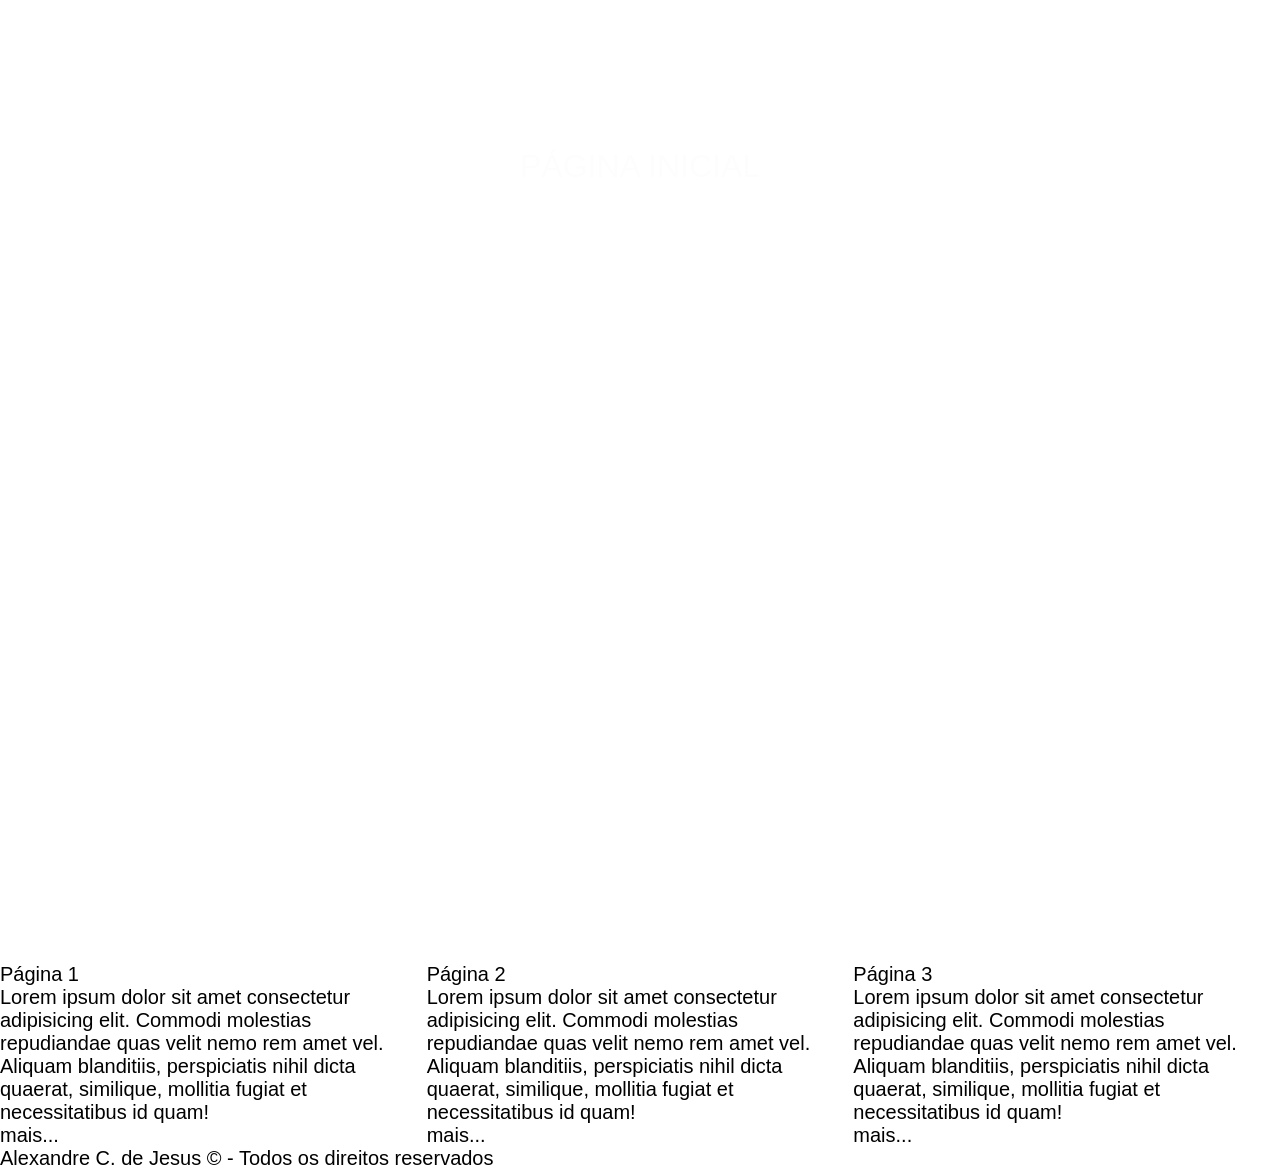
==== commit 383abe78: "feat: iniciação do form e seus métodos" ====
--- a/index.html
+++ b/index.html
@@ -1,122 +1,114 @@
-<!DOCTYPE html>
+<!doctype html>
 <html lang="pt-br">
   <head>
     <meta charset="UTF-8" />
     <meta name="viewport" content="width=device-width, initial-scale=1.0" />
-    <title>Esporte Total</title>
-
+    <title>ESPORTE TOTAL</title>
     <link rel="stylesheet" href="./css/main.css" />
   </head>
+  <body>
+    <header class="cabecalho">
+      <nav class="cabecalho__navbar">
+        <ul class="cabecalho__lista">
+          <li class="cabecalho__list-item">
+            <a
+              class="cabecalho__link cabecalho__link--active"
+              href="./index.html"
+              >Home</a
+            > 
+          </li>
+          <li class="cabecalho__list-item">
+            <a class="cabecalho__link" href="./paginas/basquete.html"
+              >Basquete</a
+            >
+          </li>
+          <li class="cabecalho__list-item">
+            <a class="cabecalho__link" href="./paginas/futebol.html">Futebol</a>
+          </li>
+          <li class="cabecalho__list-item">
+            <a class="cabecalho__link" href="./paginas/volei.html">Volei</a>
+          </li>
+        </ul>
+      </nav>
+    </header>
 
-  <body>
-    <div id="container">
-      <header class="cabecalho">
-        <nav class="cabecalho__navbar">
-          <ul class="cabecalho__lista">
-            <li class="cabecalho__list-item"><a class="cabecalho_link cabecalho__link--active" href="./index.html" >Home</a></li>
-            <li class="cabecalho__list-item"><a class="cabecalho__link" href="./paginas/basquete.html">Basquete</a></li>
-            <li class="cabecalho__list-item"><a class="cabecalho__link" href="./paginas/futebol.html">Futebol</a></li>
-            <li class="cabecalho__list-item"><a class="cabecalho__link" href="./paginas/volei.html">Vôlei</a></li>
-            <!--<li class="cabecalho__list-item"><a class="cabecalho__link" href="https://github.com/Gizetto61">Link externo do GitHub</a></li>-->
-          </ul>
-        </nav>
-      </header>
+    <main class="conteudo">
+      <section class="hero">
+        <div class="hero__container">
+          <h1 class="hero__title">Página Inicial</h1>
+          <p class="hero__text">
+            Lorem ipsum dolor sit amet consectetur adipisicing elit. Atque
+            doloremque aperiam ipsa culpa dolorem natus id! Similique ullam
+            minus quam quo. Voluptates amet quis iusto ex ut repellat maxime at,
+            pariatur impedit libero quibusdam cumque magni temporibus dolore
+            quia hic iure cupiditate earum excepturi laudantium.
+          </p>
+          <p class="hero__text">
+            Lorem ipsum dolor sit amet, consectetur adipisicing elit.
+            Voluptatibus vel doloremque rerum! Rerum, quasi. Quisquam laborum
+            asperiores consectetur nulla maxime ducimus, tenetur modi ad amet
+            corporis voluptatem minima quas sit excepturi inventore! Suscipit
+            quibusdam, consequatur est commodi corrupti dolorem, neque
+            temporibus officiis veritatis numquam excepturi!
+          </p>
+          <p class="hero__text">
+            Lorem ipsum dolor sit amet consectetur adipisicing elit. Accusantium
+            deserunt minus, omnis adipisci ab optio vero ratione fugiat? Numquam
+            labore libero voluptatibus reprehenderit sequi, iste incidunt velit
+            vero distinctio architecto et? Incidunt inventore voluptas veniam
+            pariatur quidem quibusdam harum sapiente nostrum impedit. Debitis,
+            error magni?
+          </p>
+          <p class="hero__text">
+            Lorem ipsum dolor sit amet consectetur adipisicing elit. Eius
+            necessitatibus optio voluptatibus dolorem ex nulla suscipit aut
+            debitis officiis incidunt ad sint, minima distinctio nobis magnam
+            veritatis ea quis laborum placeat harum numquam? Ullam veniam id
+            odio, commodi quas earum excepturi distinctio magnam nulla adipisci.
+          </p>
+          <a class="hero__btn" href="./login.html">Login</a>
+        </div>
+      </section>
 
-      <main class="conteudo">
-        <section class="hero">
-          <div class="hero__container">
-            <h1 class="hero__title">Página Inicial</h1>
-            <p class="hero__text">
-              Lorem ipsum dolor sit amet consectetur adipisicing elit. Officia eligendi libero odit quidem aliquam a vel reiciendis nulla recusandae ad? Explicabo numquam expedita rem eaque qui molestias officiis porro maiores, temporibus, similique minus est in sint repellendus consectetur modi vitae laboriosam! Vel totam facere earum.
-            </p>
-            <p class="hero__text">
-              Lorem ipsum dolor sit amet consectetur adipisicing elit. Officia eligendi libero odit quidem aliquam a vel reiciendis nulla recusandae ad? Explicabo numquam expedita rem eaque qui molestias officiis porro maiores, temporibus, similique minus est in sint repellendus consectetur modi vitae laboriosam! Vel totam facere earum.
-            </p>
-            <p class="hero__text">
-              Lorem ipsum dolor sit amet consectetur adipisicing elit. Officia eligendi libero odit quidem aliquam a vel reiciendis nulla recusandae ad? Explicabo numquam expedita rem eaque qui molestias officiis porro maiores, temporibus, similique minus est in sint repellendus consectetur modi vitae laboriosam! Vel totam facere earum.
-            </p>
-            <p class="hero__text">
-              Lorem ipsum dolor sit amet consectetur adipisicing elit. Officia eligendi libero odit quidem aliquam a vel reiciendis nulla recusandae ad? Explicabo numquam expedita rem eaque qui molestias officiis porro maiores, temporibus, similique minus est in sint repellendus consectetur modi vitae laboriosam! Vel totam facere earum.
-            </p>
-            <a class="hero__btn" href="./pagina1.html">mais...</a><br />
-            <!-- <button>clique aqui</button> -->
-          </div>
+      <div class="conteudo__container">
+        <section class="conteudo__sec">
+          <h2 class="conteudo__sub-title">Página 1</h2>
+          <p>
+            Lorem ipsum dolor sit amet consectetur adipisicing elit. Commodi
+            molestias repudiandae quas velit nemo rem amet vel. Aliquam
+            blanditiis, perspiciatis nihil dicta quaerat, similique, mollitia
+            fugiat et necessitatibus id quam!
+          </p>
+          <a href="./pagina1.html">mais...</a>
         </section>
-        <div class="conteudo__container">
-          <section class="conteudo__sec">
-            <h2 class="conteudo__sub-title">Página 1</h2>
-            <p>
-              Lorem ipsum dolor sit amet consectetur adipisicing elit. Commodi
-              molestias repudiandae quas velit nemo rem amet vel. Aliquam
-              blanditiis, perspiciatis nihil dicta quaerat, similique, mollitia
-              fugiat et necessitatibus id quam!
-            </p>
-            <a href="./paginas/pagina2.html">mais...</a>
-          </section>
-          <section class="conteudo__sec">
-            <h2 class="conteudo__sub-title">Página 2</h2>
-            <p>
-              Lorem ipsum dolor sit amet consectetur adipisicing elit. Commodi
-              molestias repudiandae quas velit nemo rem amet vel. Aliquam
-              blanditiis, perspiciatis nihil dicta quaerat, similique, mollitia
-              fugiat et necessitatibus id quam!
-            </p>
-            <a href="./paginas/pagina2.html">mais...</a>
-          </section>
-          <section class="conteudo__sec">
-            <h2 class="conteudo__sub-title">Página 3</h2>
-            <p>
-              Lorem ipsum dolor sit amet consectetur adipisicing elit. Commodi
-              molestias repudiandae quas velit nemo rem amet vel. Aliquam
-              blanditiis, perspiciatis nihil dicta quaerat, similique, mollitia
-              fugiat et necessitatibus id quam!
-            </p>
-            <a href="./paginas/pagina2.html">mais...</a>
-          </section>
-        </div>
-        <!-- 
-        <section id="emoji">
-          <div id="container2">
-            <h3>Emoji 1</h3>
-            <img
-              src="https://th.bing.com/th/id/R.256f91d82d37bf063b2c26412b89d5b1?rik=J%2fCyyw1Q2%2b1HRA&riu=http%3a%2f%2fwww.pngall.com%2fwp-content%2fuploads%2f2016%2f06%2fUnamused-Face-Emoji-PNG.png&ehk=8%2feX43hqgHwR8XQH3UnhP3Bbj%2f5WomwNAAYa1FRGMyI%3d&risl=&pid=ImgRaw&r=0"
-              alt="Emoji01"
-              id="emoji1"
-            />
-            <p>Este emogi está muito entediado!</p>
+        <section class="conteudo__sec">
+          <h2 class="conteudo__sub-title">Página 2</h2>
+          <p>
+            Lorem ipsum dolor sit amet consectetur adipisicing elit. Commodi
+            molestias repudiandae quas velit nemo rem amet vel. Aliquam
+            blanditiis, perspiciatis nihil dicta quaerat, similique, mollitia
+            fugiat et necessitatibus id quam!
+          </p>
+          <a href="./paginas/pagina2.html">mais...</a>
+        </section>
+        <section class="conteudo__sec">
+          <h2 class="conteudo__sub-title">Página 3</h2>
+          <p>
+            Lorem ipsum dolor sit amet consectetur adipisicing elit. Commodi
+            molestias repudiandae quas velit nemo rem amet vel. Aliquam
+            blanditiis, perspiciatis nihil dicta quaerat, similique, mollitia
+            fugiat et necessitatibus id quam!
+          </p>
+          <a href="./paginas/pagina2.html">mais...</a>
+        </section>
+        
+      </div>
+    </main>
 
-            <h3>Emoji 2</h3>
-            <img
-              src="https://tse3.mm.bing.net/th/id/OIP.K6imW6iwixPCPIz_qtX7awHaHa?rs=1&pid=ImgDetMain&o=7&rm=3"
-              alt="Emoji02"
-            />
-            <p>Está muito sol!</p>
-
-            <h3>Emoji 3</h3>
-            <img
-              src="https://media.istockphoto.com/id/583798382/pt/vetorial/surrender-emoticon.jpg?s=612x612&w=0&k=20&c=0CZN9fS01ogmIWIkRbkHMNvpmmFHvSTowW_O6OSDN_A="
-              alt="Emoji03"
-            />
-            <p>Que susto!</p>
-          </div>
-        </section>
-        -->
-      </main>
-      <footer id="rodape">
-        <ul>
-          <li><h3>Credenciáis</h3></li>
-          <ul><h4>Linkedin</h4>
-            <li><a href="https://www.linkedin.com/in/giovanni-zorzetto-oliveira-8375b9305" target="_blank">https://www.linkedin.com/in/giovanni-zorzetto-oliveira-8375b9305</a></li>
-            <h4>Email</h4>
-            <li><a href="gigiozetto@gmail.com" target="_blank">gigiozetto@gmail.com</a></li>
-            <h4>Github</h4>
-            <li><a href="https://github.com/Gizetto61" target="_blank">https://github.com/Gizetto61</a></li>
-          </ul>
-        </ul>
-        <p id="unico">
-          Giovanni Zorzetto Oliveira &copy; - Todos os direitos reservados
-        </p>
-      </footer>
-    </div>
+    <footer>
+      <p class="unico">
+        Alexandre C. de Jesus &copy; - Todos os direitos reservados
+      </p>
+    </footer>
   </body>
 </html>
--- a/css/main.css
+++ b/css/main.css
@@ -1,4 +1,5 @@
 @import url('./base.css');
 @import url('./cabecalho.css');
 @import url('./hero.css');
-@import url('./conteudo.css');+@import url('./conteudo.css');
+@import url('./tratativas.css');
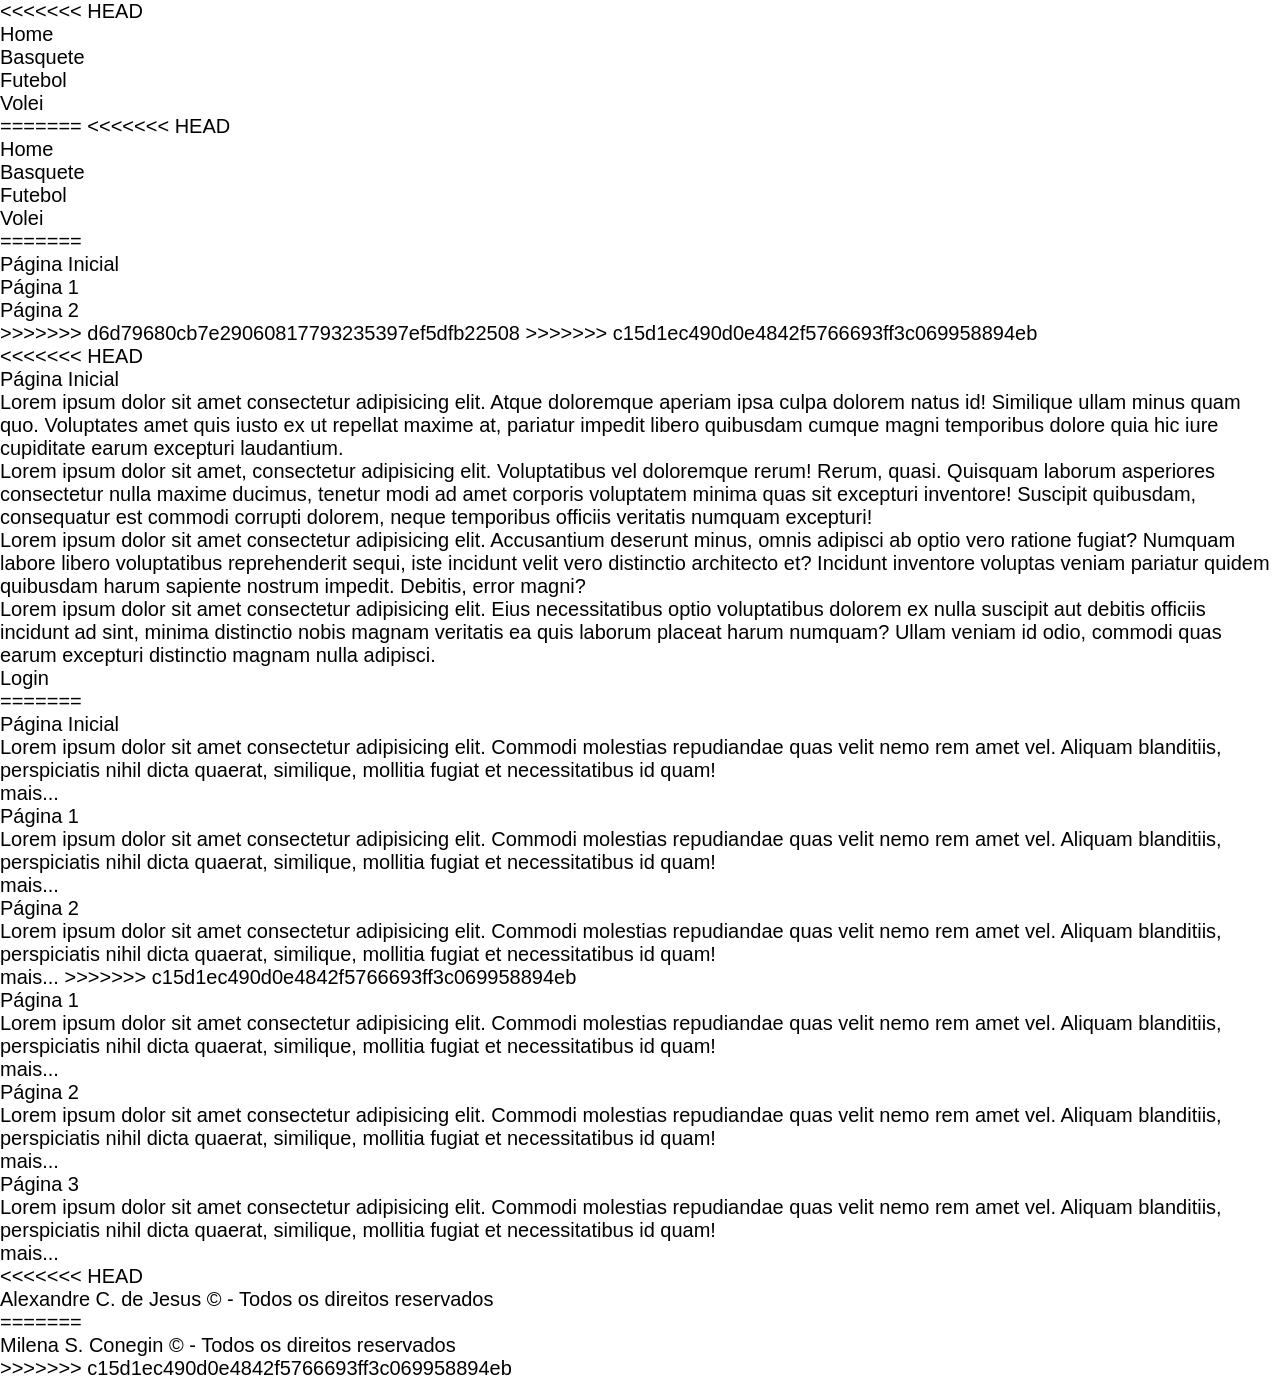
==== commit 06ea3d7a: "Merge branch 'feat/exercicio-css-1-rm568923' of https://github.com/MilenaConegin/exemplo-repo-front-" ====
--- a/index.html
+++ b/index.html
@@ -4,6 +4,7 @@
     <meta charset="UTF-8" />
     <meta name="viewport" content="width=device-width, initial-scale=1.0" />
     <title>ESPORTE TOTAL</title>
+<<<<<<< HEAD
     <link rel="stylesheet" href="./css/main.css" />
   </head>
   <body>
@@ -28,10 +29,33 @@
           <li class="cabecalho__list-item">
             <a class="cabecalho__link" href="./paginas/volei.html">Volei</a>
           </li>
+=======
+    <link rel="stylesheet" href="./css/main.css">
+  </head>
+  <body> 
+<<<<<<< HEAD
+
+    <header class="cabecalho">
+      <nav class="cabecalho__navbar"> 
+        <ul class="cabecalho__lista">
+          <li class="cabecalho__list-item"><a class="cabecalho__link cabecalho__link--active" href="./index.html">Home</a></li>
+          <li class="cabecalho__list-item"><a class="cabecalho__link" href="./paginas/basquete.html">Basquete</a></li>
+          <li class="cabecalho__list-item"><a class="cabecalho__link" href="./paginas/futebol.html">Futebol</a></li>
+          <li class="cabecalho__list-item"><a class="cabecalho__link" href="./paginas/volei.html">Volei</a></li>
+=======
+    <header id="cabecalho">
+      <h1>Página Inicial</h1>
+      <nav id="menu"> 
+        <ul>
+          <li><a id="cabecalho" href="./pagina1.html">Página 1</a></li>
+          <li><a href="./paginas/pagina2.html">Página 2</a></li>
+>>>>>>> d6d79680cb7e29060817793235397ef5dfb22508
+>>>>>>> c15d1ec490d0e4842f5766693ff3c069958894eb
         </ul>
       </nav>
     </header>
 
+<<<<<<< HEAD
     <main class="conteudo">
       <section class="hero">
         <div class="hero__container">
@@ -68,6 +92,38 @@
           </p>
           <a class="hero__btn" href="./login.html">Login</a>
         </div>
+=======
+    <main>
+      <section>
+        <h1>Página Inicial</h1>
+        <p>
+          Lorem ipsum dolor sit amet consectetur adipisicing elit. Commodi
+          molestias repudiandae quas velit nemo rem amet vel. Aliquam
+          blanditiis, perspiciatis nihil dicta quaerat, similique, mollitia
+          fugiat et necessitatibus id quam!
+        </p>
+        <a href="./pagina1.html">mais...</a>
+      </section>      
+      <section>
+        <h2>Página 1</h2>
+        <p>
+          Lorem ipsum dolor sit amet consectetur adipisicing elit. Commodi
+          molestias repudiandae quas velit nemo rem amet vel. Aliquam
+          blanditiis, perspiciatis nihil dicta quaerat, similique, mollitia
+          fugiat et necessitatibus id quam!
+        </p>
+        <a href="./pagina1.html">mais...</a>
+      </section>
+      <section>
+        <h2>Página 2</h2>
+        <p>
+          Lorem ipsum dolor sit amet consectetur adipisicing elit. Commodi
+          molestias repudiandae quas velit nemo rem amet vel. Aliquam
+          blanditiis, perspiciatis nihil dicta quaerat, similique, mollitia
+          fugiat et necessitatibus id quam!
+        </p>
+        <a href="./paginas/pagina2.html">mais...</a>
+>>>>>>> c15d1ec490d0e4842f5766693ff3c069958894eb
       </section>
 
       <div class="conteudo__container">
@@ -106,9 +162,13 @@
     </main>
 
     <footer>
+<<<<<<< HEAD
       <p class="unico">
         Alexandre C. de Jesus &copy; - Todos os direitos reservados
       </p>
+=======
+      <p class="unico">Milena S. Conegin &copy; - Todos os direitos reservados</p>
+>>>>>>> c15d1ec490d0e4842f5766693ff3c069958894eb
     </footer>
   </body>
-</html>
+</html>
--- a/css/main.css
+++ b/css/main.css
@@ -1,5 +1,9 @@
 @import url('./base.css');
+<<<<<<< HEAD
 @import url('./cabecalho.css');
 @import url('./hero.css');
 @import url('./conteudo.css');
-@import url('./tratativas.css');+@import url('./tratativas.css');
+=======
+@import url('./cabecalho.css');
+>>>>>>> c15d1ec490d0e4842f5766693ff3c069958894eb
--- a/css/main.css
+++ b/css/main.css
@@ -1,5 +1,9 @@
 @import url('./base.css');
+<<<<<<< HEAD
 @import url('./cabecalho.css');
 @import url('./hero.css');
 @import url('./conteudo.css');
-@import url('./tratativas.css');+@import url('./tratativas.css');
+=======
+@import url('./cabecalho.css');
+>>>>>>> c15d1ec490d0e4842f5766693ff3c069958894eb
